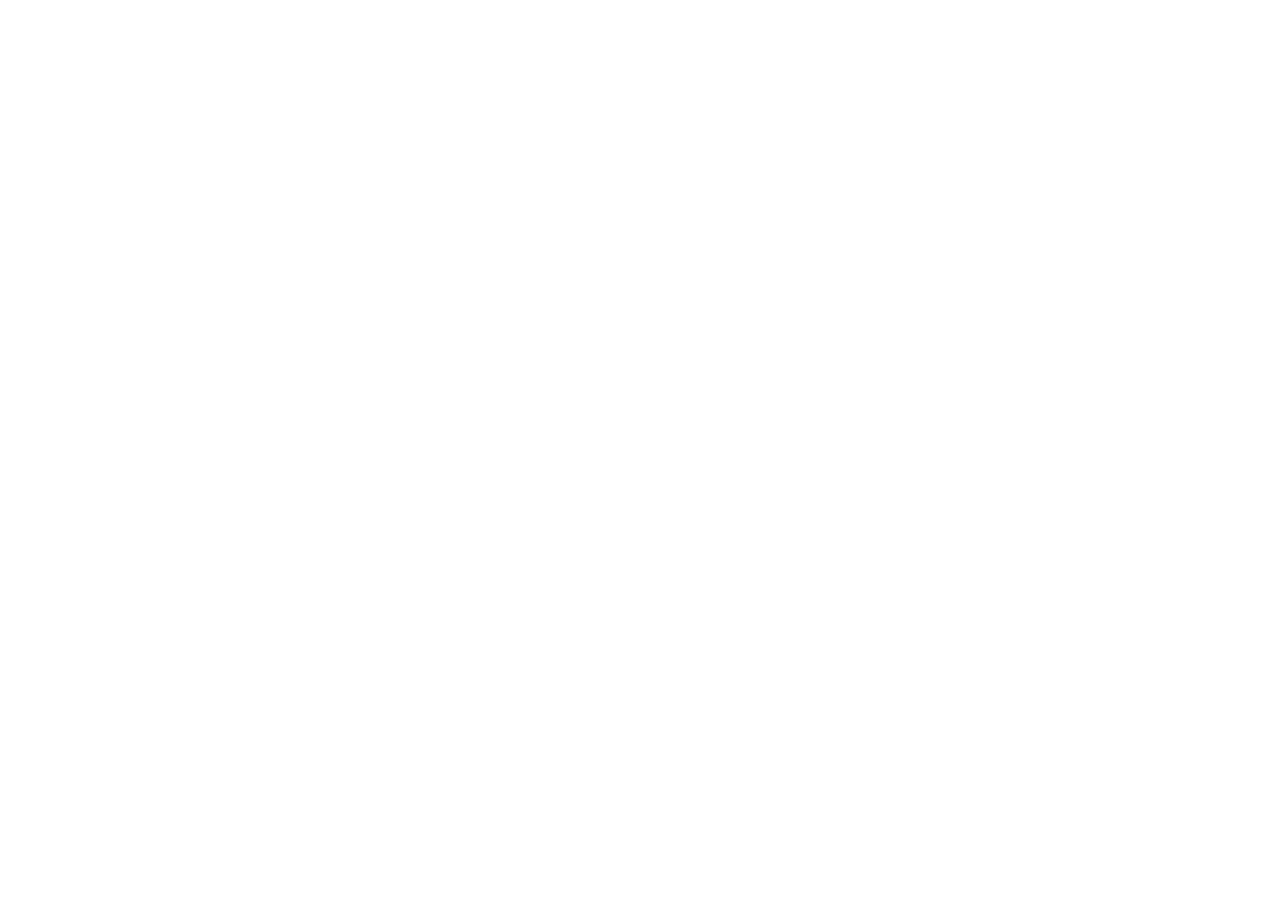
==== areabok.html @ cfd95ea4 "Site structure" ====
<!DOCTYPE html>
<html lang="en">
<head>
    <meta charset="UTF-8">
    <meta name="author" content="Chris Rothrie">
    <meta name="description" content="The official website for Knockaveeley">
    <meta name="viewport" content="width=device-width, initial-scale=1.0">
    <title>Area Info</title>
    <link rel="icon" href="Images/favicon.png" type="image/x-icon">
    <link rel="stylesheet" href="css/style.css">
</head>

<body>
    
</body>

</html>
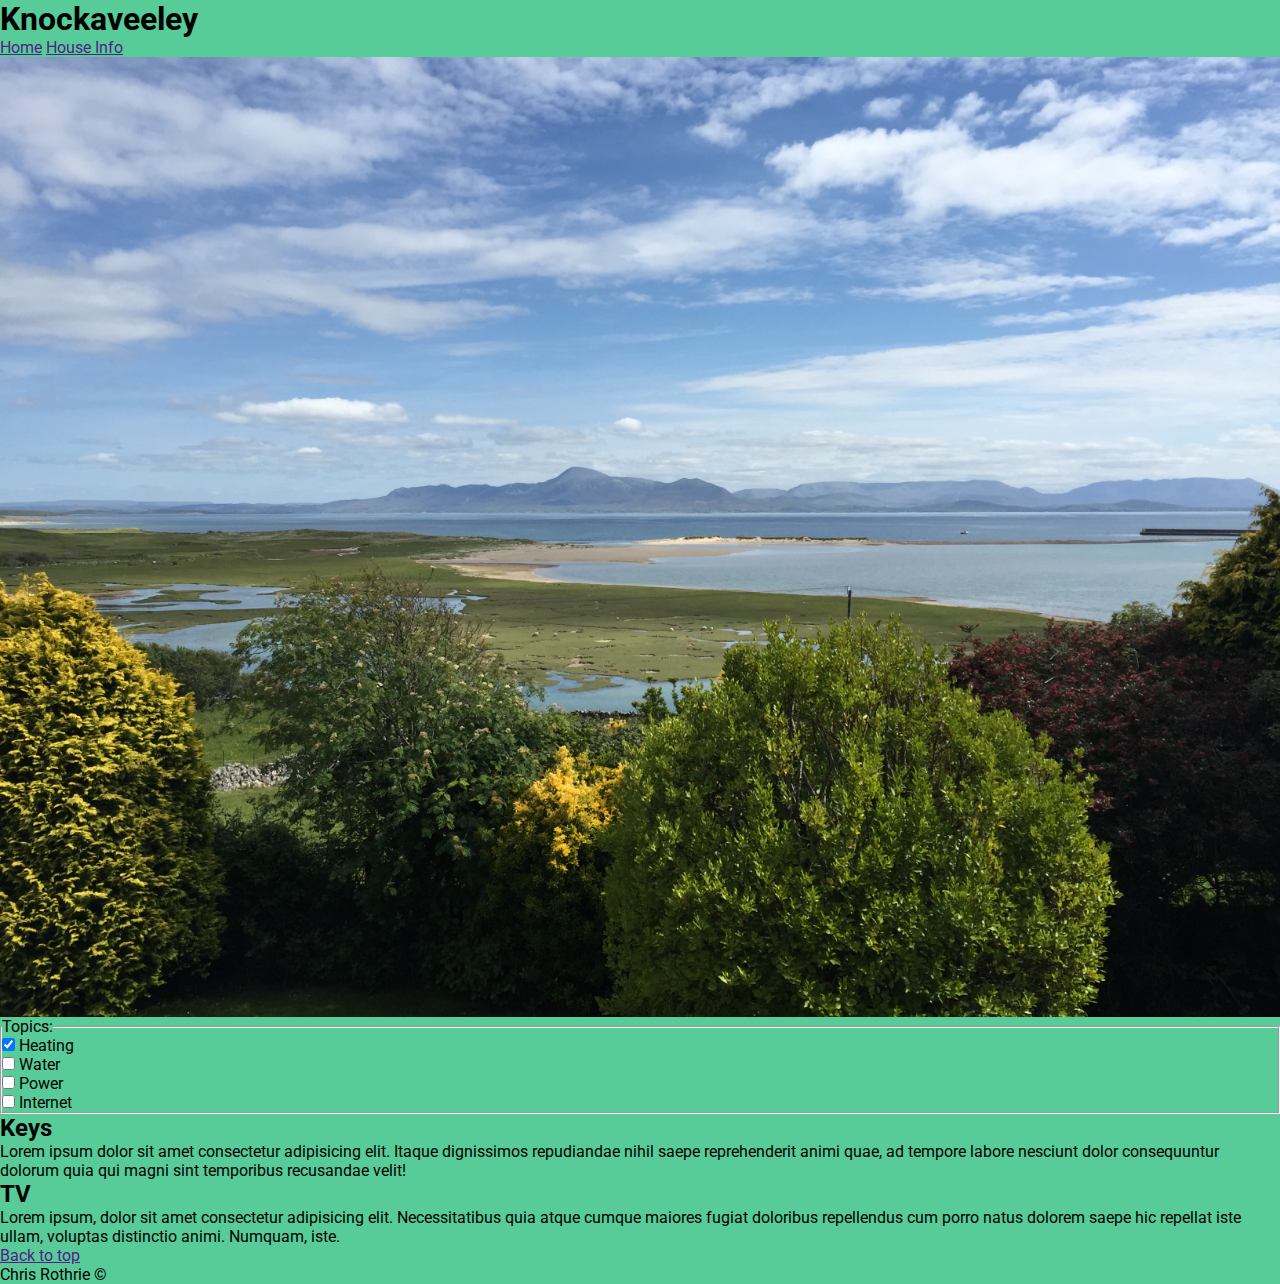
==== commit 7f4b0573: "Login page build" ====
--- a/areabok.html
+++ b/areabok.html
@@ -11,7 +11,63 @@
 </head>
 
 <body>
-    
+
+    <header>
+        <h1>Knockaveeley</h1>
+        <nav>
+            <a href="">Home</a>
+            <a href="">House Info</a>
+        </nav>
+    </header>
+
+    <main>
+
+        <img src="Images/Mulranny.JPG" alt="View of Mulranny beach" width="3264" height="2448">
+
+        <nav>
+            <fieldset>
+                <legend>Topics:</legend>
+              
+                <div>
+                  <input type="checkbox" id="heating" name="heating" checked />
+                  <label for="heating">Heating</label>
+                </div>
+              
+                <div>
+                  <input type="checkbox" id="water" name="water" />
+                  <label for="water">Water</label>
+                </div>
+
+                <div>
+                  <input type="checkbox" id="power" name="power" />
+                  <label for="power">Power</label>
+                </div>
+
+                <div>
+                  <input type="checkbox" id="internet" name="internet" />
+                  <label for="internet">Internet</label>
+                </div>
+
+            </fieldset>  
+        </nav>
+
+        <section>
+            <h2>Keys</h2>
+            <p>Lorem ipsum dolor sit amet consectetur adipisicing elit. Itaque dignissimos repudiandae nihil saepe reprehenderit animi quae, ad tempore labore nesciunt dolor consequuntur dolorum quia qui magni sint temporibus recusandae velit!</p>
+        </section>
+
+        <section>
+            <h2>TV</h2>
+            <p>Lorem ipsum, dolor sit amet consectetur adipisicing elit. Necessitatibus quia atque cumque maiores fugiat doloribus repellendus cum porro natus dolorem saepe hic repellat iste ullam, voluptas distinctio animi. Numquam, iste.</p>
+        </section>
+
+    </main>
+
+    <footer>
+        <a href="">Back to top</a>
+        <p>Chris Rothrie &copy</p>
+    </footer>
+
 </body>
 
 </html>--- a/css/style.css
+++ b/css/style.css
@@ -0,0 +1,154 @@
+@import url('https://fonts.googleapis.com/css2?family=Caveat&family=Roboto&display=swap');
+
+/* RESET */
+
+* {
+    margin: 0;
+    padding: 0;
+    box-sizing: border-box;
+}
+
+img {
+    display: block;
+    max-width: 100%;
+    height: auto;
+}
+
+input,
+button,
+textarea {
+    font: inherit;
+}
+
+/* VARIABLES */
+
+:root {
+    /* FONTS */
+    --HEADFONT: 'Caveat', cursive;
+    --BODYFONT: 'Roboto', sans-serif;
+
+    /* COLOURS */
+    --C1: black;
+    --C2: whitesmoke;
+    --C3: #22577A;
+    --C4: #38A3A5;
+    --C5: #57CC99;
+    --C6: #80ED99;
+    --C7: #C7F9CC;
+
+    /* PADDING & MARGIN */
+    --PAD: 0.25rem;
+}
+
+/* UTILITY CLASSES */
+.offscreen {
+    position: absolute;
+    left: -10000px;
+}
+
+.nowrap {
+    white-space: nowrap;
+}
+
+.center {
+    text-align: center;
+}
+
+.right {
+    text-align: right;
+}
+
+/* MAIN STYLES */
+
+body {
+    font-family: var(--BODYFONT);
+    background-color: var(--C5);
+}
+
+.header, 
+.footer {
+    background-color: var(--C5);
+    color: var(--C1);
+    padding: var(--PAD);
+}
+
+.header {
+    font-family: var(--HEADFONT);
+    font-size: 1.5rem;
+}
+
+.footer {
+    position:absolute;
+    bottom: 0;
+    min-width: 100%;
+}
+
+.indexMain {
+    display: flex;
+    flex-flow: column nowrap;
+    align-content: center;
+}
+
+.indexMain_img {
+    z-index: -1;
+}
+
+.indexMain_form {
+    display: flex;
+    flex-flow: column nowrap;
+
+    position: absolute;
+    top: 50%;
+    left: 50%;
+    transform: translate(-50%, -50%);
+    padding: 1rem;
+
+    border: solid var(--C1) 2px;
+    border-radius: 5px;
+    box-shadow: 2px 2px 5px var(--C1);
+
+    background-color: var(--C3);
+    color: var(--C2);
+}
+
+.indexMain_form label,
+.indexMain_form input {
+    padding: var(--PAD);
+    magrin: 0.1rem 0;
+    border-radius: 5px;
+}
+
+.indexMain_form button {
+    width: 100%;
+    margin-top: 0.75rem;
+    padding: var(--PAD);
+    background-color: var(--C3);
+    color: var(--C2);
+    border: solid var(--C2) 2px;
+    border-radius: 5px;
+}
+
+.indexMain_form button:hover,
+.indexMain_form button:focus {
+    background-color: var(--C2);
+    color: var(--C3);
+}
+
+.indexMain_form button:active {
+    transform: scale(0.98); 
+}
+
+.indexMain_form a {
+    text-align: center;
+    font-size: small;
+    padding: 0.25rem;
+    margin-top: 1rem;
+    color: var(--C2);
+    opacity: 0.5;
+}
+
+.indexMain_form a:hover,
+.indexMain_form a:focus,
+.indexMain_form a:active {
+    opacity: 1;
+}
